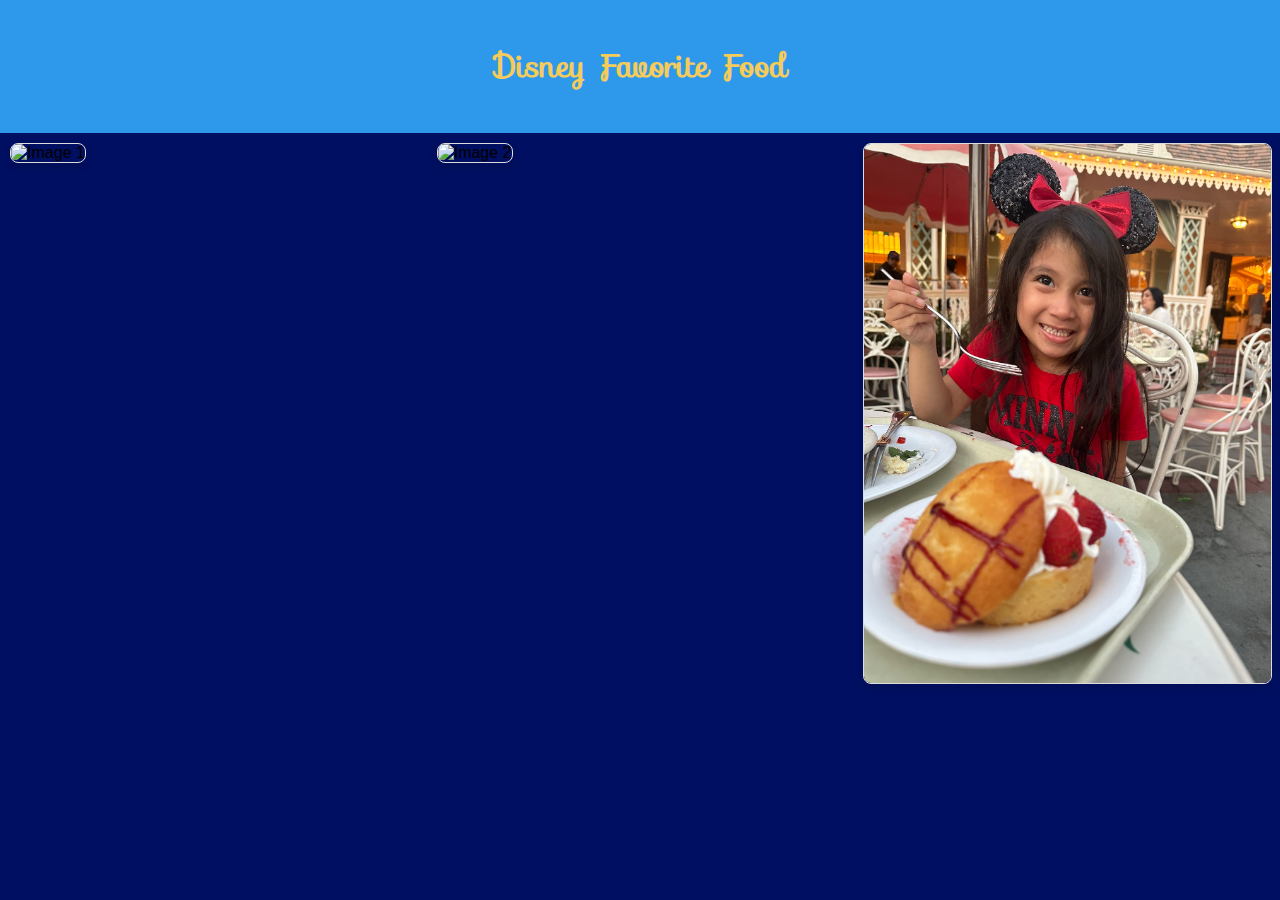
==== food.html @ 3754ea29 "Add files via upload" ====
<!DOCTYPE html>
<html lang="en">
<head>
    <meta charset="UTF-8">
    <meta name="viewport" content="width=device-width, initial-scale=1.0">
    <title>Disney Food</title>
    <link rel="stylesheet" href="food.css">
    <link rel="stylesheet" href="https://fonts.googleapis.com/css?family=Sofia">
</head>
<body>

    <header>
        <h1>Disney Favorite Food</h1>
    </header>

    <div class="gallery">
        <div class="gallery-item">
            <img src="food.jpg" alt="Image 1">
        </div>
        <div class="gallery-item">
            <img src="food2.jpg" alt="Image 2">
        </div>
        <div class="gallery-item">
            <img src="food3.jpg" alt="Image 3">
        </div>
    </div>

</body>
</html>
---- food.css ----
/* food.css */

body {
    font-family: 'Arial', sans-serif;
    margin: 0;
    background-color: #000f61;
}


header {
    background-color: #2E99EA;
    color: #F5CB5C;
    text-align: center;
    padding: 20px;
    font-family: 'Sofia', sans-serif;
}

.gallery {
    display: flex;
    flex-wrap: wrap;
    justify-content: center;
}

.gallery-item {
    margin: 10px; 
    flex: 0 0 calc(33.33% - 20px); 
    max-width: calc(33.33% - 20px);
    box-sizing: border-box;
}

.gallery-item img {
    max-width: 100%;
    height: auto;
    border: 1px solid #ddd;
    border-radius: 8px;
    box-shadow: 0 4px 8px rgba(0, 0, 0, 0.1);
}
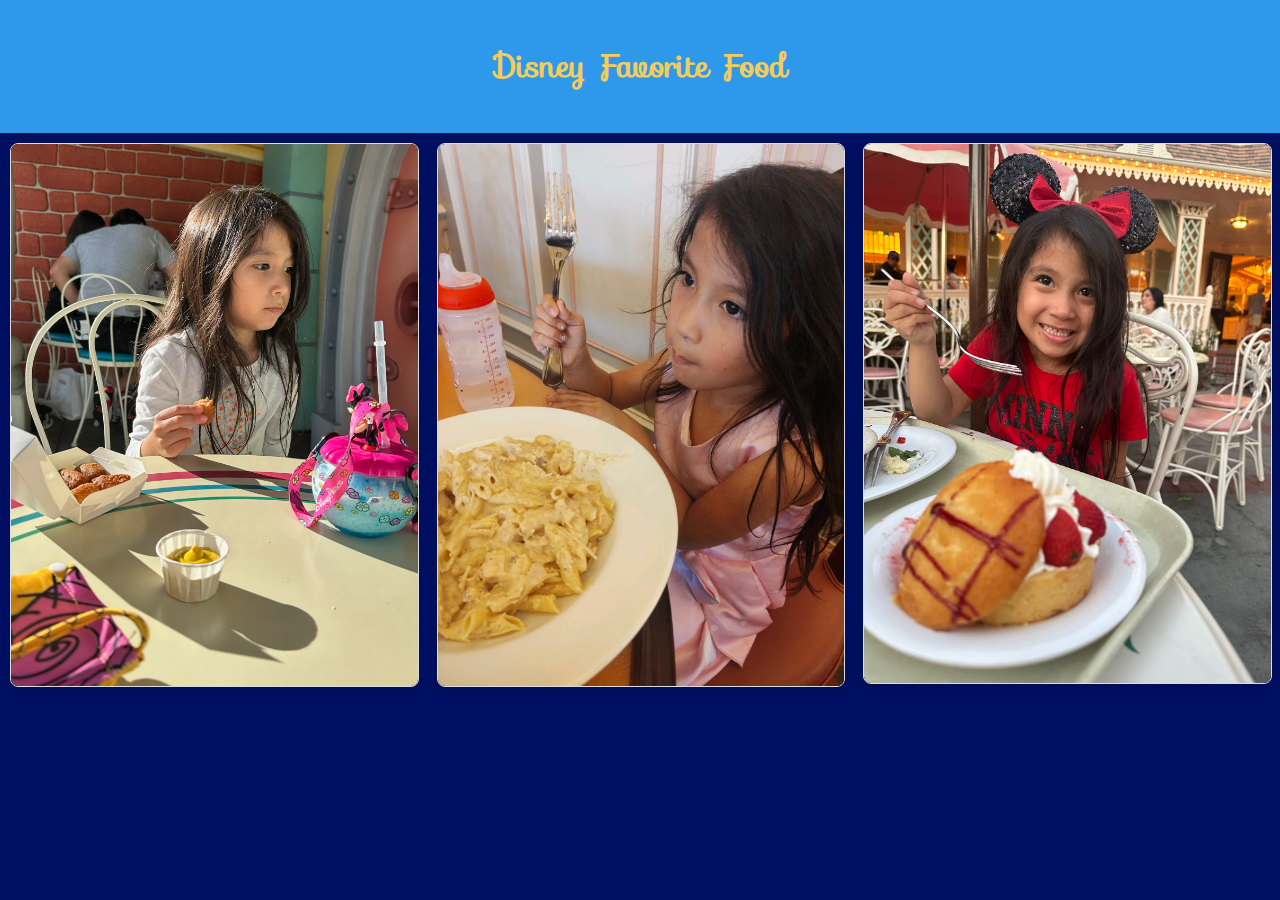
==== commit 70948850: "Update food.html" ====
--- a/food.html
+++ b/food.html
@@ -15,10 +15,10 @@
 
     <div class="gallery">
         <div class="gallery-item">
-            <img src="food.jpg" alt="Image 1">
+            <img src="food.JPG" alt="Image 1">
         </div>
         <div class="gallery-item">
-            <img src="food2.jpg" alt="Image 2">
+            <img src="food2.JPG" alt="Image 2">
         </div>
         <div class="gallery-item">
             <img src="food3.jpg" alt="Image 3">
@@ -26,4 +26,4 @@
     </div>
 
 </body>
-</html>+</html>
